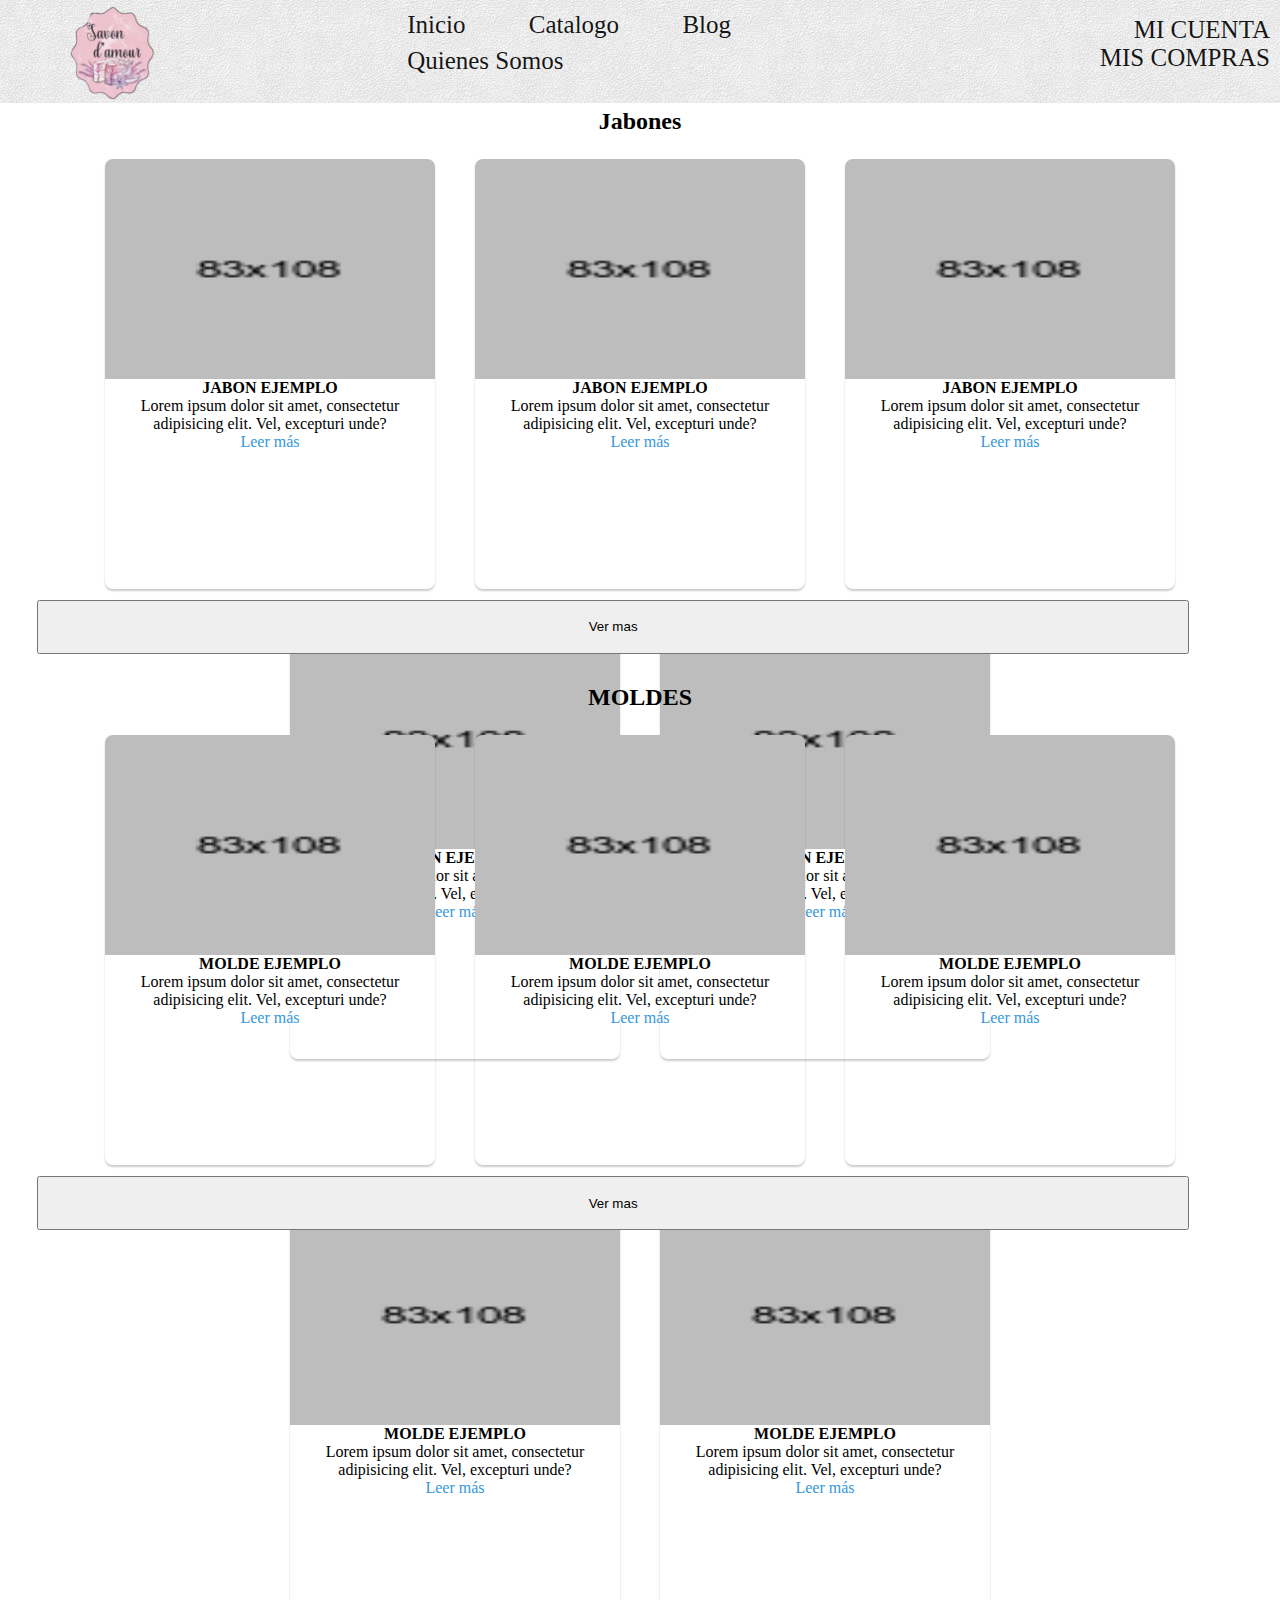
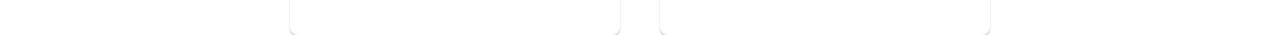
==== public/Catalogo/Catalogo.Html @ d38d4f9b "subir proyecto" ====
<html lang="en">

<head>
    <meta charset="UTF-8">
    <meta http-equiv="X-UA-Compatible" content="IE=edge">
    <meta name="viewport" content="width=device-width, initial-scale=1.0">
    <title>Catalogo</title>
    <link rel="stylesheet" href="style_catalogo.css">
    <link rel="shortcut icon" type="image/x-icon" href="..\img\soapicon.png" />
    <link rel="stylesheet" href="../Catalogo/style_catalogo.css">
    <link rel="stylesheet" href="../../public/js/vendor/script.js">
</head>

<body>
    <div class="header">
        <div class="navegacion">
            <div class="logo" id="logoimagen">
                <a href="../index.html"><img src="../../public\img\logosavon.png" alt="Savon D Amour logoATL"
                        width="99px" /></a>
            </div>
            <div class="Menubarra">
                <ul class="menu">
                    <li>
                        <a href="../index.html">
                            <i class='bx bxs-ghost'></i>
                            <span>Inicio</span>
                        </a>

                    </li>
                    <li>
                        <a href="Catalogo.Html">
                            <i class='bx bx-cloud'></i>
                            <span>Catalogo</span>
                        </a>

                    </li>
                    <li>
                        <a href="">
                            <i class='bx bx-food-menu'></i>
                            <span>Blog</span>
                        </a>
                    </li>
                    <li>
                        <a href="../Quienes Somos/Quienes Somos.Html">
                            <i class='bx bx-palette'></i>
                            <span>Quienes Somos</span>
                        </a>
                    </li>

            </div>
            <div class="infouser">
                <ul>
                    <li>
                        <a href="">
                            <span>MI CUENTA</span>
                        </a>
                    </li>
                    <li>
                        <a href="">
                            <span>MIS COMPRAS</span>
                        </a>
                    </li>
                </ul>
            </div>
        </div>
    </div>
    <!-- catalogo inicio -->
    <div><br><br><br><br><br><br>
        <h2>Jabones</h2>
        <div class="container" id="jabones">
            <div class="card">
                <img src="../img/cart/1.png">
                <h4>JABON EJEMPLO</h4>
                <p>Lorem ipsum dolor sit amet, consectetur adipisicing elit. Vel, excepturi unde?</p>
                <a href="#">Leer más</a>
            </div>
            <div class="card">
                <img src="../img/cart/1.png">
                <h4>JABON EJEMPLO</h4>
                <p>Lorem ipsum dolor sit amet, consectetur adipisicing elit. Vel, excepturi unde?</p>
                <a href="#">Leer más</a>
            </div>
            <div class="card">
                <img src="../img/cart/1.png">
                <h4>JABON EJEMPLO</h4>
                <p>Lorem ipsum dolor sit amet, consectetur adipisicing elit. Vel, excepturi unde?</p>
                <a href="#">Leer más</a>
            </div>
            <div class="card">
                <img src="../img/cart/1.png">
                <h4>JABON EJEMPLO</h4>
                <p>Lorem ipsum dolor sit amet, consectetur adipisicing elit. Vel, excepturi unde?</p>
                <a href="#">Leer más</a>
            </div>
            <div class="card">
                <img src="../img/cart/1.png">
                <h4>JABON EJEMPLO</h4>
                <p>Lorem ipsum dolor sit amet, consectetur adipisicing elit. Vel, excepturi unde?</p>
                <a href="#">Leer más</a>
            </div>
        </div>
        <div class="hide" id="hideText">
            <div class="container" id="jabonesocultos">
                <div class="card">
                    <img src="../img/cart/1.png">
                    <h4>JABON EJEMPLO</h4>
                    <p>Lorem ipsum dolor sit amet, consectetur adipisicing elit. Vel, excepturi unde?</p>
                    <a href="#">Leer más</a>
                </div>
                <div class="card">
                    <img src="../img/cart/1.png">
                    <h4>JABON EJEMPLO</h4>
                    <p>Lorem ipsum dolor sit amet, consectetur adipisicing elit. Vel, excepturi unde?</p>
                    <a href="#">Leer más</a>
                </div>
                <div class="card">
                    <img src="../img/cart/1.png">
                    <h4>JABON EJEMPLO</h4>
                    <p>Lorem ipsum dolor sit amet, consectetur adipisicing elit. Vel, excepturi unde?</p>
                    <a href="#">Leer más</a>
                </div>
                <div class="card">
                    <img src="../img/cart/1.png">
                    <h4>JABON EJEMPLO</h4>
                    <p>Lorem ipsum dolor sit amet, consectetur adipisicing elit. Vel, excepturi unde?</p>
                    <a href="#">Leer más</a>
                </div>
            </div>
        </div>
        <br>
        <button type="submit" name="ver mas" id="hideText_btn">
            <p>Ver mas</p>
        </button>
    </div>
    <div><br>
        <h2>MOLDES</h2>
        <div class="container" id="jabones">
            <div class="card">
                <img src="../img/cart/1.png">
                <h4>MOLDE EJEMPLO</h4>
                <p>Lorem ipsum dolor sit amet, consectetur adipisicing elit. Vel, excepturi unde?</p>
                <a href="#">Leer más</a>
            </div>
            <div class="card">
                <img src="../img/cart/1.png">
                <h4>MOLDE EJEMPLO</h4>
                <p>Lorem ipsum dolor sit amet, consectetur adipisicing elit. Vel, excepturi unde?</p>
                <a href="#">Leer más</a>
            </div>
            <div class="card">
                <img src="../img/cart/1.png">
                <h4>MOLDE EJEMPLO</h4>
                <p>Lorem ipsum dolor sit amet, consectetur adipisicing elit. Vel, excepturi unde?</p>
                <a href="#">Leer más</a>
            </div>
            <div class="card">
                <img src="../img/cart/1.png">
                <h4>MOLDE EJEMPLO</h4>
                <p>Lorem ipsum dolor sit amet, consectetur adipisicing elit. Vel, excepturi unde?</p>
                <a href="#">Leer más</a>
            </div>
            <div class="card">
                <img src="../img/cart/1.png">
                <h4>MOLDE EJEMPLO</h4>
                <p>Lorem ipsum dolor sit amet, consectetur adipisicing elit. Vel, excepturi unde?</p>
                <a href="#">Leer más</a>
            </div>
        </div>
        <div class="hide" id="hideText">
            <div class="container" id="jabonesocultos">
                <div class="card">
                    <img src="../img/cart/1.png">
                    <h4>MOLDE EJEMPLO</h4>
                    <p>Lorem ipsum dolor sit amet, consectetur adipisicing elit. Vel, excepturi unde?</p>
                    <a href="#">Leer más</a>
                </div>
                <div class="card">
                    <img src="../img/cart/1.png">
                    <h4>MOLDE EJEMPLO</h4>
                    <p>Lorem ipsum dolor sit amet, consectetur adipisicing elit. Vel, excepturi unde?</p>
                    <a href="#">Leer más</a>
                </div>
                <div class="card">
                    <img src="../img/cart/1.png">
                    <h4>MOLDE EJEMPLO</h4>
                    <p>Lorem ipsum dolor sit amet, consectetur adipisicing elit. Vel, excepturi unde?</p>
                    <a href="#">Leer más</a>
                </div>
                <div class="card">
                    <img src="../img/cart/1.png">
                    <h4>MOLDE EJEMPLO</h4>
                    <p>Lorem ipsum dolor sit amet, consectetur adipisicing elit. Vel, excepturi unde?</p>
                    <a href="#">Leer más</a>
                </div>
            </div>
        </div>
        <br>
        <button type="submit" name="ver mas" id="hideText_btn">
            <p>Ver mas</p>
        </button>
    </div>
    <!-- catalogo fin -->

</body>
<script>
    let hideText_btn = document.getElementById('hideText_btn')
    let hideText = document.getElementById('hideText')

    hideText_btn.addEventListener('click', funcionMostrar);

    function funcionMostrar() {
        hideText.classList.funcionMostrar('show');
    }
</script>

</html>
---- public/Catalogo/style_catalogo.css ----
*{
    margin: 0% ;
    padding: 0%;
}
.navegacion{
    width: 100%;
    height: auto;
    padding:0.5% 0%;
background-image:url(../img/footer/bg.jpg) ;
    top: 0;
    display: flex;
position: absolute;
}
.logo{
    font-family: 'Lobster', cursive;
    color:rgb(6, 6, 6);
    font-size: 7px;
    margin: 0 5%;
    width: 20%;
    height: 90px;
    

}

.menubarra{
width:54%;
}
.infouser{
width: 29%;
padding:10px;
}
.menu >li>a>i{
    display: block;
padding-left: 20%;
padding-bottom: 5%;
}
a{
    text-decoration:none ;
font-size: 100% ;
}
li{
    list-style:none;
}
.navegacion ul span{
    font-family: 'Silkscreen', cursive;
    color: rgba(0, 0, 0, 0.904);
    font-size: 25px;
    text-align: center;
    
}
nav div{
    display: inline-block;
}
.menu > li , .infouser >ul > li {
    display: inline-block;
    margin-left: 10%;
}

a>i{
    font-size: 30px;
    color: yellowgreen

}
.infouser> ul >li{
    float: right;
}
#logoimagen{
align-self:center ;
}
/* contenedor catalogo inicio */
.container{
    width: 100%;
    max-width: auto;
    height: 430px;
    display: flex;
    flex-wrap: wrap;
    justify-content: center;
    margin: auto;
    padding-top: 0.3%;
}
h2 {
    text-align: center;
}
#hideText_btn{
    align-items: center;
    width: 90%;
    height: 6%;
    margin: 1% 2.9%;
}
.container .card{
    width: 330px;
    height: 430px;
    border-radius: 8px;
    box-shadow: 0 2px 2px rgba(0, 0, 0, 0.2);
    overflow: hidden;
    margin: 20px;
    text-align: center;
    transition: all 0.25s;
}

.container .card:hover{
    transform: translateY(-15px);
    box-shadow: 0 12px 16px rgba(0, 0, 0, 0.2);
}

.container .card img{
    width: 330px;
    height: 220px;
}


.container .card h4{
    font-weight: 600;
}

.container .card p{
    padding: 0 1rem;
    font-size: 16px;
    font-weight: 300;
}

.container .card a {
    font-weight: 500;
    text-decoration: none;
    color: #3498db;
}
/* ------oculto */
.hide{
    display: none;
}
.show{
    display: flex;
}

/* fin contenedor */
/* footer */
footer{
    top: 0%;
}
---- public/Catalogo/style_catalogo.css ----
*{
    margin: 0% ;
    padding: 0%;
}
.navegacion{
    width: 100%;
    height: auto;
    padding:0.5% 0%;
background-image:url(../img/footer/bg.jpg) ;
    top: 0;
    display: flex;
position: absolute;
}
.logo{
    font-family: 'Lobster', cursive;
    color:rgb(6, 6, 6);
    font-size: 7px;
    margin: 0 5%;
    width: 20%;
    height: 90px;
    

}

.menubarra{
width:54%;
}
.infouser{
width: 29%;
padding:10px;
}
.menu >li>a>i{
    display: block;
padding-left: 20%;
padding-bottom: 5%;
}
a{
    text-decoration:none ;
font-size: 100% ;
}
li{
    list-style:none;
}
.navegacion ul span{
    font-family: 'Silkscreen', cursive;
    color: rgba(0, 0, 0, 0.904);
    font-size: 25px;
    text-align: center;
    
}
nav div{
    display: inline-block;
}
.menu > li , .infouser >ul > li {
    display: inline-block;
    margin-left: 10%;
}

a>i{
    font-size: 30px;
    color: yellowgreen

}
.infouser> ul >li{
    float: right;
}
#logoimagen{
align-self:center ;
}
/* contenedor catalogo inicio */
.container{
    width: 100%;
    max-width: auto;
    height: 430px;
    display: flex;
    flex-wrap: wrap;
    justify-content: center;
    margin: auto;
    padding-top: 0.3%;
}
h2 {
    text-align: center;
}
#hideText_btn{
    align-items: center;
    width: 90%;
    height: 6%;
    margin: 1% 2.9%;
}
.container .card{
    width: 330px;
    height: 430px;
    border-radius: 8px;
    box-shadow: 0 2px 2px rgba(0, 0, 0, 0.2);
    overflow: hidden;
    margin: 20px;
    text-align: center;
    transition: all 0.25s;
}

.container .card:hover{
    transform: translateY(-15px);
    box-shadow: 0 12px 16px rgba(0, 0, 0, 0.2);
}

.container .card img{
    width: 330px;
    height: 220px;
}


.container .card h4{
    font-weight: 600;
}

.container .card p{
    padding: 0 1rem;
    font-size: 16px;
    font-weight: 300;
}

.container .card a {
    font-weight: 500;
    text-decoration: none;
    color: #3498db;
}
/* ------oculto */
.hide{
    display: none;
}
.show{
    display: flex;
}

/* fin contenedor */
/* footer */
footer{
    top: 0%;
}
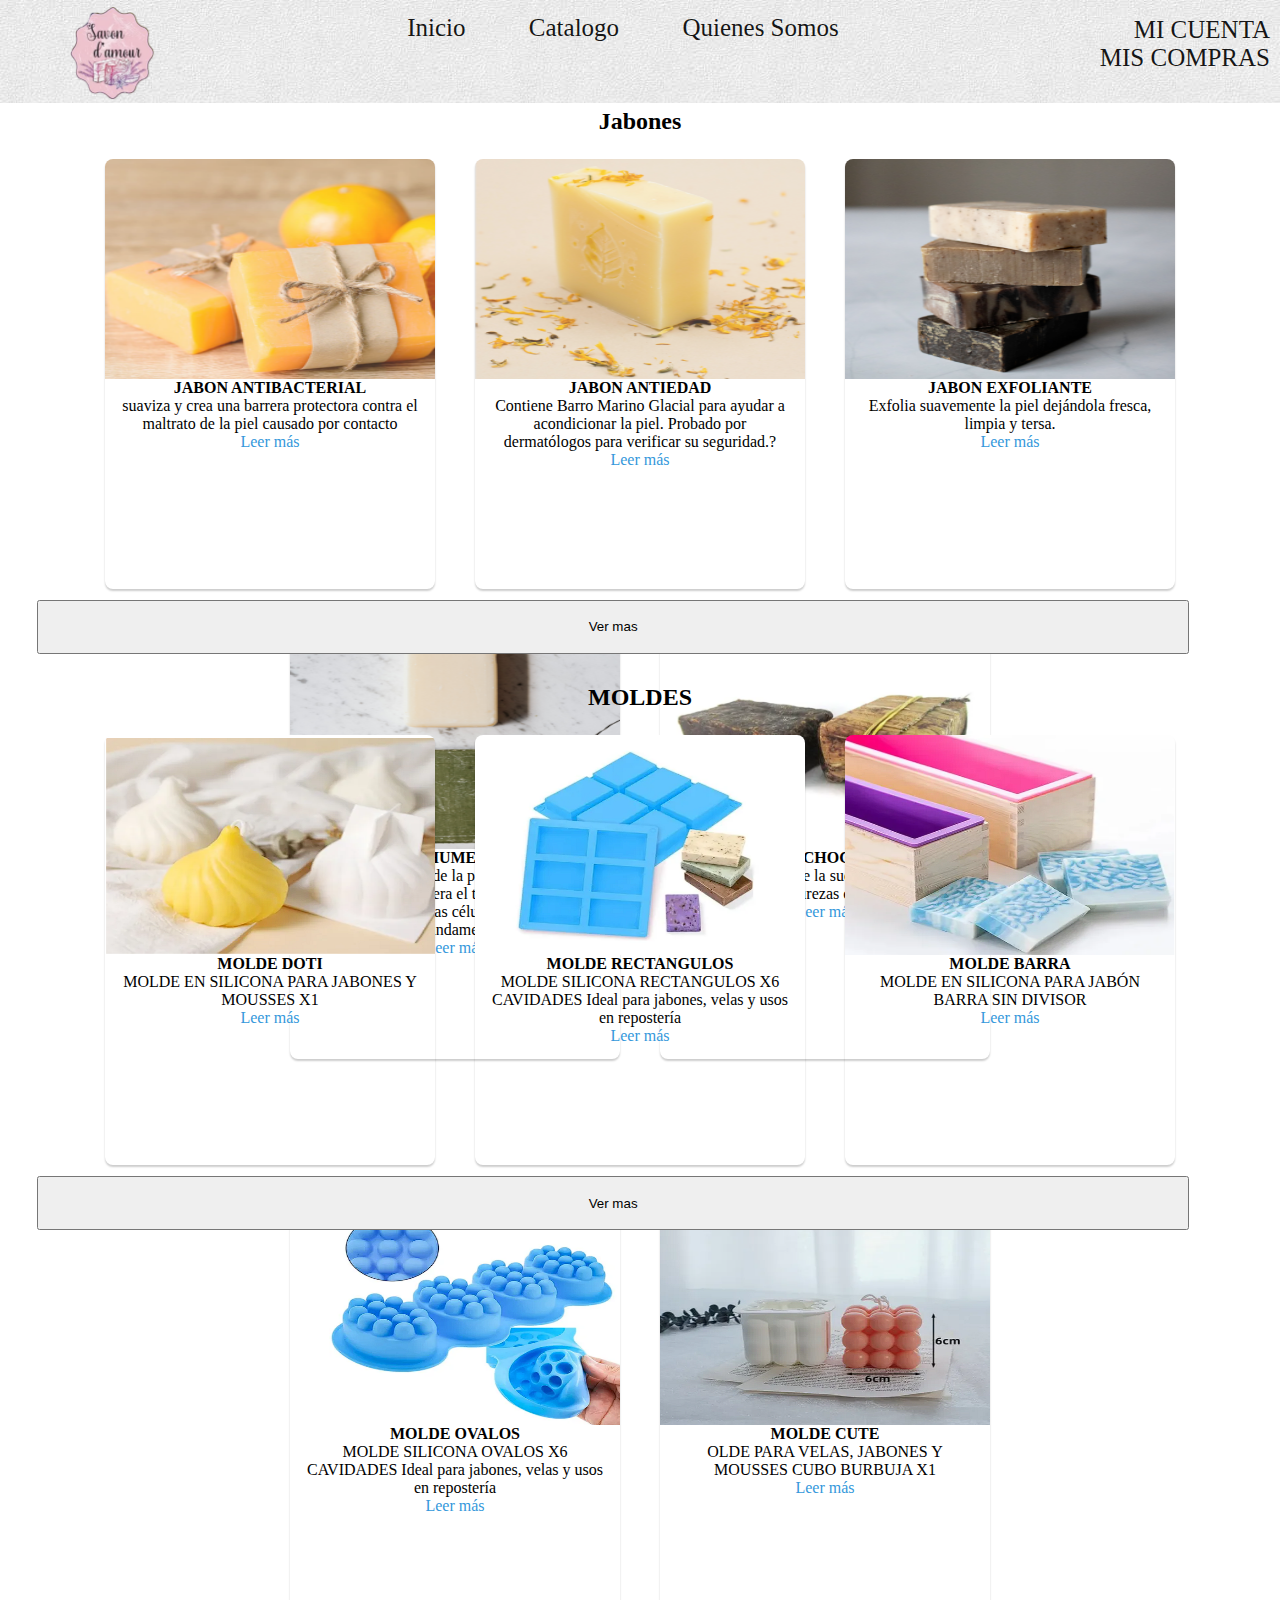
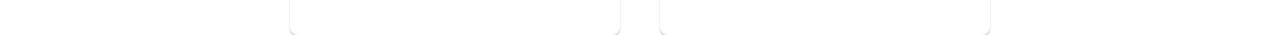
==== commit 567ab512: "subir productos" ====
--- a/public/Catalogo/Catalogo.Html
+++ b/public/Catalogo/Catalogo.Html
@@ -34,12 +34,7 @@
                         </a>
 
                     </li>
-                    <li>
-                        <a href="">
-                            <i class='bx bx-food-menu'></i>
-                            <span>Blog</span>
-                        </a>
-                    </li>
+
                     <li>
                         <a href="../Quienes Somos/Quienes Somos.Html">
                             <i class='bx bx-palette'></i>
@@ -69,60 +64,61 @@
         <h2>Jabones</h2>
         <div class="container" id="jabones">
             <div class="card">
-                <img src="../img/cart/1.png">
-                <h4>JABON EJEMPLO</h4>
-                <p>Lorem ipsum dolor sit amet, consectetur adipisicing elit. Vel, excepturi unde?</p>
-                <a href="#">Leer más</a>
-            </div>
-            <div class="card">
-                <img src="../img/cart/1.png">
-                <h4>JABON EJEMPLO</h4>
-                <p>Lorem ipsum dolor sit amet, consectetur adipisicing elit. Vel, excepturi unde?</p>
-                <a href="#">Leer más</a>
-            </div>
-            <div class="card">
-                <img src="../img/cart/1.png">
-                <h4>JABON EJEMPLO</h4>
-                <p>Lorem ipsum dolor sit amet, consectetur adipisicing elit. Vel, excepturi unde?</p>
-                <a href="#">Leer más</a>
-            </div>
-            <div class="card">
-                <img src="../img/cart/1.png">
-                <h4>JABON EJEMPLO</h4>
-                <p>Lorem ipsum dolor sit amet, consectetur adipisicing elit. Vel, excepturi unde?</p>
-                <a href="#">Leer más</a>
-            </div>
-            <div class="card">
-                <img src="../img/cart/1.png">
-                <h4>JABON EJEMPLO</h4>
-                <p>Lorem ipsum dolor sit amet, consectetur adipisicing elit. Vel, excepturi unde?</p>
+                <img src="../img/products/jabon antibacterial.png">
+                <h4>JABON ANTIBACTERIAL</h4>
+                <p>suaviza y crea una barrera protectora contra el maltrato de la piel causado por contacto</p>
+                <a href="#">Leer más</a>
+            </div>
+            <div class="card">
+                <img src="../img/products/jabon antiedad.png">
+                <h4>JABON ANTIEDAD</h4>
+                <p>Contiene Barro Marino Glacial para ayudar a acondicionar la piel.
+                 Probado por dermatólogos para verificar su seguridad.?</p>
+                <a href="#">Leer más</a>
+            </div>
+            <div class="card">
+                <img src="../img/products/jabon exfoliante.png">
+                <h4>JABON EXFOLIANTE</h4>
+                <p>Exfolia suavemente la piel dejándola fresca, limpia y tersa.</p>
+                <a href="#">Leer más</a>
+            </div>
+            <div class="card">
+                <img src="../img/products/jabon humectante.png">
+                <h4>JABON HUMECTANTE</h4>
+                <p>aporta al cuidado de la piel extraordinarios beneficios: regenera el tejido, previene la oxidación de las células y humecta profundamente.?</p>
+                <a href="#">Leer más</a>
+            </div>
+            <div class="card">
+                <img src="../img/products/Screenshot_1.png">
+                <h4>JABON CHOCOLATE</h4>
+                <p>Elimina eficazmente la suciedad, el exceso de grasa y otras impurezas con olor chocolate</p>
                 <a href="#">Leer más</a>
             </div>
         </div>
         <div class="hide" id="hideText">
             <div class="container" id="jabonesocultos">
                 <div class="card">
-                    <img src="../img/cart/1.png">
-                    <h4>JABON EJEMPLO</h4>
-                    <p>Lorem ipsum dolor sit amet, consectetur adipisicing elit. Vel, excepturi unde?</p>
-                    <a href="#">Leer más</a>
-                </div>
-                <div class="card">
-                    <img src="../img/cart/1.png">
-                    <h4>JABON EJEMPLO</h4>
-                    <p>Lorem ipsum dolor sit amet, consectetur adipisicing elit. Vel, excepturi unde?</p>
-                    <a href="#">Leer más</a>
-                </div>
-                <div class="card">
-                    <img src="../img/cart/1.png">
-                    <h4>JABON EJEMPLO</h4>
-                    <p>Lorem ipsum dolor sit amet, consectetur adipisicing elit. Vel, excepturi unde?</p>
-                    <a href="#">Leer más</a>
-                </div>
-                <div class="card">
-                    <img src="../img/cart/1.png">
-                    <h4>JABON EJEMPLO</h4>
-                    <p>Lorem ipsum dolor sit amet, consectetur adipisicing elit. Vel, excepturi unde?</p>
+                    <img src="../img/products/Screenshot_2.png">
+                    <h4>JABON MARACUYA</h4>
+                    <p>Esta barra limpiadora está elaborada a base de puro aceite de oliva extra virgen. Su proceso de producción sigue técnicas ancestrales del Medio Oriente.</p>
+                    <a href="#">Leer más</a>
+                </div>
+                <div class="card">
+                    <img src="../img/products/Screenshot_3.png">
+                    <h4>JABON COCO FRESH</h4>
+                    <p>esta barra limpiadora, es RECOMENDADA para personas que tienen reacciones alérgicas a los jabones comerciales</p>
+                    <a href="#">Leer más</a>
+                </div>
+                <div class="card">
+                    <img src="../img/products/jabon purificador.png">
+                    <h4>JABON PURIFICADOR</h4>
+                    <p>Contiene ACEITE ESENCIAL DE ROSAS, delicada sustancia que hidrata la piel y reduce la aparición de imperfecciones cutáneas</p>
+                    <a href="#">Leer más</a>
+                </div>
+                <div class="card">
+                    <img src="../img/products/jabon olor.png">
+                    <h4>JABON CABELLO</h4>
+                    <p>aloe vera y aceites esenciales de Nuez y Romero, adicionado con vitamina E que protege e hidrata el cuero cabelludo</p>
                     <a href="#">Leer más</a>
                 </div>
             </div>
@@ -136,58 +132,61 @@
         <h2>MOLDES</h2>
         <div class="container" id="jabones">
             <div class="card">
-                <img src="../img/cart/1.png">
-                <h4>MOLDE EJEMPLO</h4>
-                <p>Lorem ipsum dolor sit amet, consectetur adipisicing elit. Vel, excepturi unde?</p>
-                <a href="#">Leer más</a>
-            </div>
-            <div class="card">
-                <img src="../img/cart/1.png">
-                <h4>MOLDE EJEMPLO</h4>
-                <p>Lorem ipsum dolor sit amet, consectetur adipisicing elit. Vel, excepturi unde?</p>
-                <a href="#">Leer más</a>
-            </div>
-            <div class="card">
-                <img src="../img/cart/1.png">
-                <h4>MOLDE EJEMPLO</h4>
-                <p>Lorem ipsum dolor sit amet, consectetur adipisicing elit. Vel, excepturi unde?</p>
-                <a href="#">Leer más</a>
-            </div>
-            <div class="card">
-                <img src="../img/cart/1.png">
-                <h4>MOLDE EJEMPLO</h4>
-                <p>Lorem ipsum dolor sit amet, consectetur adipisicing elit. Vel, excepturi unde?</p>
-                <a href="#">Leer más</a>
-            </div>
-            <div class="card">
-                <img src="../img/cart/1.png">
-                <h4>MOLDE EJEMPLO</h4>
-                <p>Lorem ipsum dolor sit amet, consectetur adipisicing elit. Vel, excepturi unde?</p>
+                <img src="../img/products/m8.png">
+                <h4>MOLDE DOTI</h4>
+                <p>MOLDE EN SILICONA PARA JABONES Y MOUSSES X1</p>
+                <a href="#">Leer más</a>
+            </div>
+            <div class="card">
+                <img src="../img/products/m2.png">
+                <h4>MOLDE RECTANGULOS</h4>
+                <p>MOLDE SILICONA RECTANGULOS X6 CAVIDADES
+                    Ideal para jabones, velas y usos en repostería</p>
+                <a href="#">Leer más</a>
+            </div>
+            <div class="card">
+                <img src="../img/products/m3.png">
+                <h4>MOLDE BARRA</h4>
+                <p>MOLDE EN SILICONA PARA JABÓN BARRA SIN DIVISOR
+                </p>
+                <a href="#">Leer más</a>
+            </div>
+            <div class="card">
+                <img src="../img/products/m4.png">
+                <h4>MOLDE OVALOS</h4>
+                <p>MOLDE SILICONA OVALOS X6 CAVIDADES
+                    Ideal para jabones, velas y usos en repostería</p>
+                <a href="#">Leer más</a>
+            </div>
+            <div class="card">
+                <img src="../img/products/m5.png">
+                <h4>MOLDE CUTE</h4>
+                <p>OLDE PARA VELAS, JABONES Y MOUSSES CUBO BURBUJA X1</p>
                 <a href="#">Leer más</a>
             </div>
         </div>
         <div class="hide" id="hideText">
             <div class="container" id="jabonesocultos">
                 <div class="card">
-                    <img src="../img/cart/1.png">
-                    <h4>MOLDE EJEMPLO</h4>
-                    <p>Lorem ipsum dolor sit amet, consectetur adipisicing elit. Vel, excepturi unde?</p>
-                    <a href="#">Leer más</a>
-                </div>
-                <div class="card">
-                    <img src="../img/cart/1.png">
-                    <h4>MOLDE EJEMPLO</h4>
-                    <p>Lorem ipsum dolor sit amet, consectetur adipisicing elit. Vel, excepturi unde?</p>
-                    <a href="#">Leer más</a>
-                </div>
-                <div class="card">
-                    <img src="../img/cart/1.png">
-                    <h4>MOLDE EJEMPLO</h4>
-                    <p>Lorem ipsum dolor sit amet, consectetur adipisicing elit. Vel, excepturi unde?</p>
-                    <a href="#">Leer más</a>
-                </div>
-                <div class="card">
-                    <img src="../img/cart/1.png">
+                    <img src="../img/products/m7.png">
+                    <h4>MOLDE EJEMPLO</h4>
+                    <p>Lorem ipsum dolor sit amet, consectetur adipisicing elit. Vel, excepturi unde?</p>
+                    <a href="#">Leer más</a>
+                </div>
+                <div class="card">
+                    <img src="../img/products/m6.png">
+                    <h4>MOLDE EJEMPLO</h4>
+                    <p>Lorem ipsum dolor sit amet, consectetur adipisicing elit. Vel, excepturi unde?</p>
+                    <a href="#">Leer más</a>
+                </div>
+                <div class="card">
+                    <img src="../img/products/m1.png">
+                    <h4>MOLDE EJEMPLO</h4>
+                    <p>Lorem ipsum dolor sit amet, consectetur adipisicing elit. Vel, excepturi unde?</p>
+                    <a href="#">Leer más</a>
+                </div>
+                <div class="card">
+                    <img src="../img/products/m4.png">
                     <h4>MOLDE EJEMPLO</h4>
                     <p>Lorem ipsum dolor sit amet, consectetur adipisicing elit. Vel, excepturi unde?</p>
                     <a href="#">Leer más</a>
